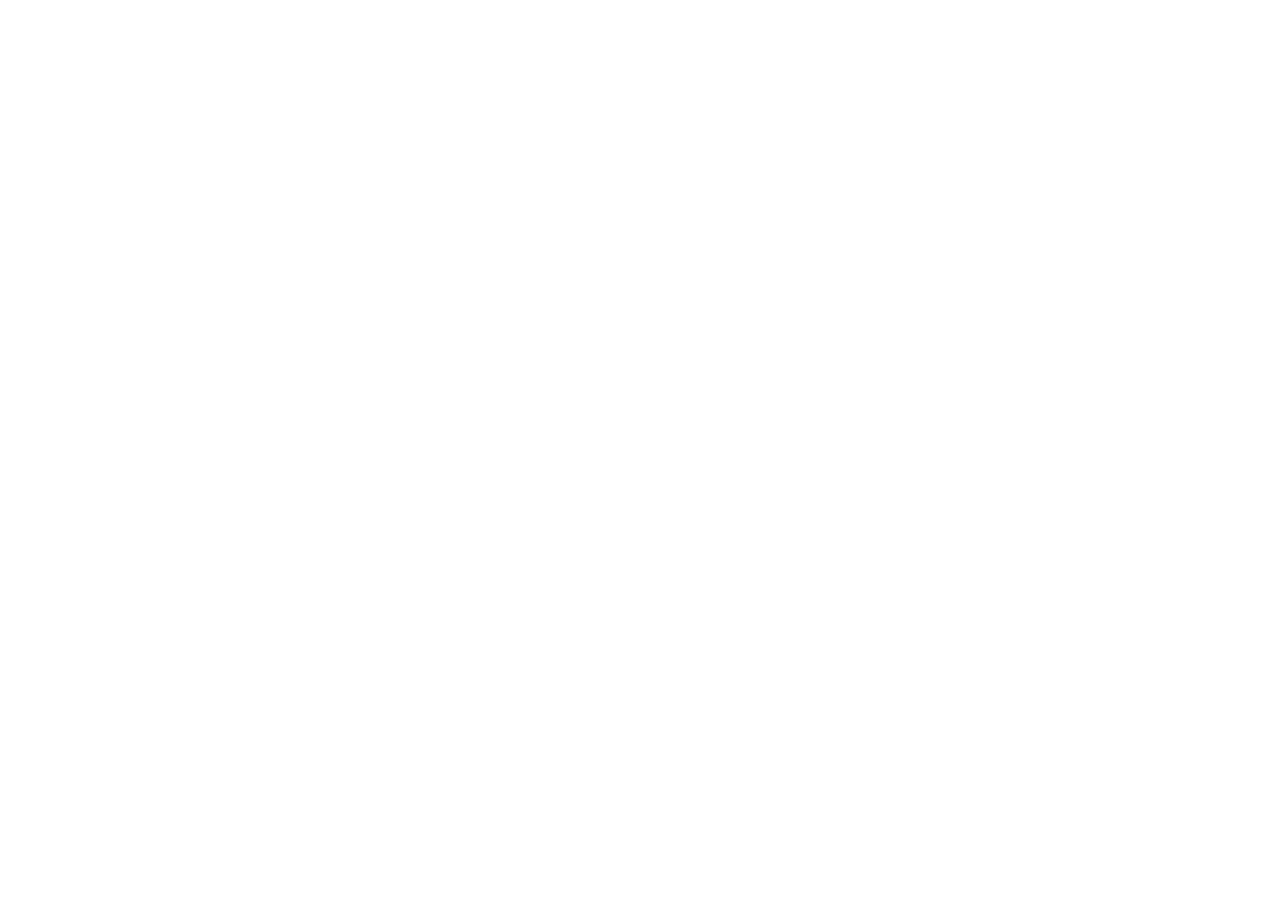
==== projects.html @ 91a845d1 "Create projects.html" ====
<html lang="en">

    <head>
        <meta charset="UTF-8">
        <meta http-equiv="X-UA-Compatible" content="IE=edge">
        <meta name="viewport" content="width=device-width, initial-scale=1.0">
        <title>Lab Deneme</title>
        <link href="style.css" rel="stylesheet">

    </head>
      <body>
        
  </body>



</html>
---- style.css ----
* {
        box-sizing: border-box
    }

    .slideshow-container {
        max-width: 1000px;
        position: relative;
        margin: auto;
    }

    .mySlides {
        display: none;
    }

    .prev,
    .next {
        cursor: pointer;
        position: absolute;
        top: 50%;
        width: auto;
        margin-top: -22px;
        padding: 16px;
        color: white;
        font-weight: bold;
        font-size: 18px;
        transition: 0.6s ease;
        border-radius: 0 3px 3px 0;
        user-select: none;
    }

    .next {
        right: 0;
        border-radius: 3px 0 0 3px;
    }

    .prev:hover,
    .next:hover {
        background-color: rgba(0, 0, 0, 0.8);
    }

    .text {
        color: #f2f2f2;
        font-size: 15px;
        padding: 8px 12px;
        position: absolute;
        bottom: 8px;
        width: 100%;
        text-align: center;
    }

    .numbertext {
        color: #f2f2f2;
        font-size: 12px;
        padding: 8px 12px;
        position: absolute;
        top: 0;
    }

    .dot {
        cursor: pointer;
        height: 15px;
        width: 15px;
        margin: 0 2px;
        background-color: #bbb;
        border-radius: 50%;
        display: inline-block;
        transition: background-color 0.6s ease;
    }

    .active,
    .dot:hover {
        background-color: #717171;
    }

    .fade {
        -webkit-animation-name: fade;
        -webkit-animation-duration: 1.5s;
        animation-name: fade;
        animation-duration: 1.5s;
    }

    @-webkit-keyframes fade {
        from {
            opacity: .4
        }

        to {
            opacity: 1
        }
    }

    @keyframes fade {
        from {
            opacity: .4
        }

        to {
            opacity: 1
        }
    }
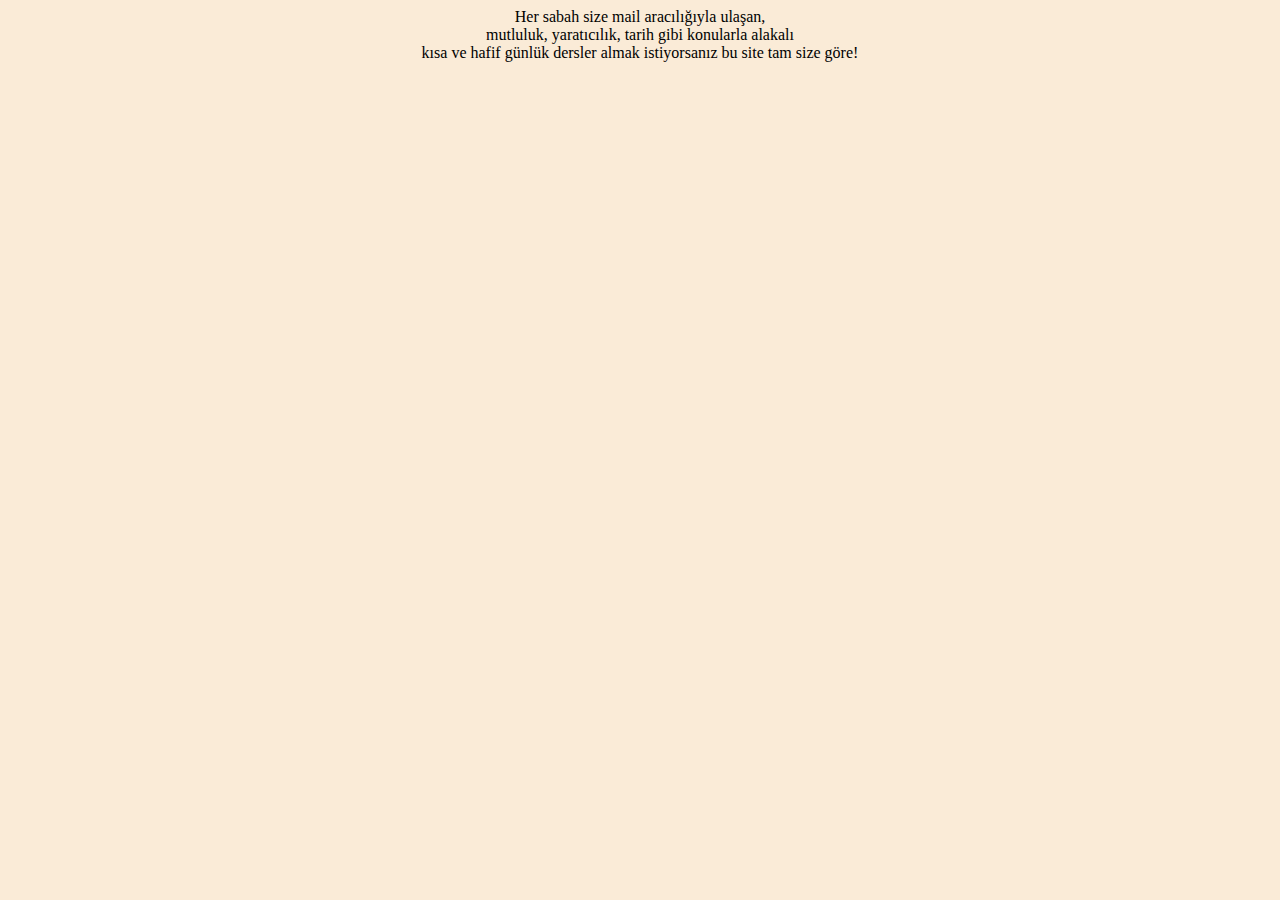
==== commit 12e112e4: "project idea" ====
--- a/projects.html
+++ b/projects.html
@@ -1,17 +1,16 @@
 <html lang="en">
-
-    <head>
-        <meta charset="UTF-8">
-        <meta http-equiv="X-UA-Compatible" content="IE=edge">
-        <meta name="viewport" content="width=device-width, initial-scale=1.0">
-        <title>Lab Deneme</title>
-        <link href="style.css" rel="stylesheet">
-
-    </head>
-      <body>
-        
+  <head>
+    <meta charset="UTF-8" />
+    <meta http-equiv="X-UA-Compatible" content="IE=edge" />
+    <meta name="viewport" content="width=device-width, initial-scale=1.0" />
+    <title>Lab Deneme</title>
+    <link href="style.css" rel="stylesheet" />
+  </head>
+  <body class="background">
+    <p style="text-align: center">
+      Her sabah size mail aracılığıyla ulaşan, <br />
+      mutluluk, yaratıcılık, tarih gibi konularla alakalı <br />kısa ve hafif
+      günlük dersler almak istiyorsanız bu site tam size göre!
+    </p>
   </body>
-
-
-
 </html>
--- a/style.css
+++ b/style.css
@@ -11,7 +11,9 @@
     .mySlides {
         display: none;
     }
-
+    .background{
+        background-color: antiquewhite;
+    }
     .prev,
     .next {
         cursor: pointer;
